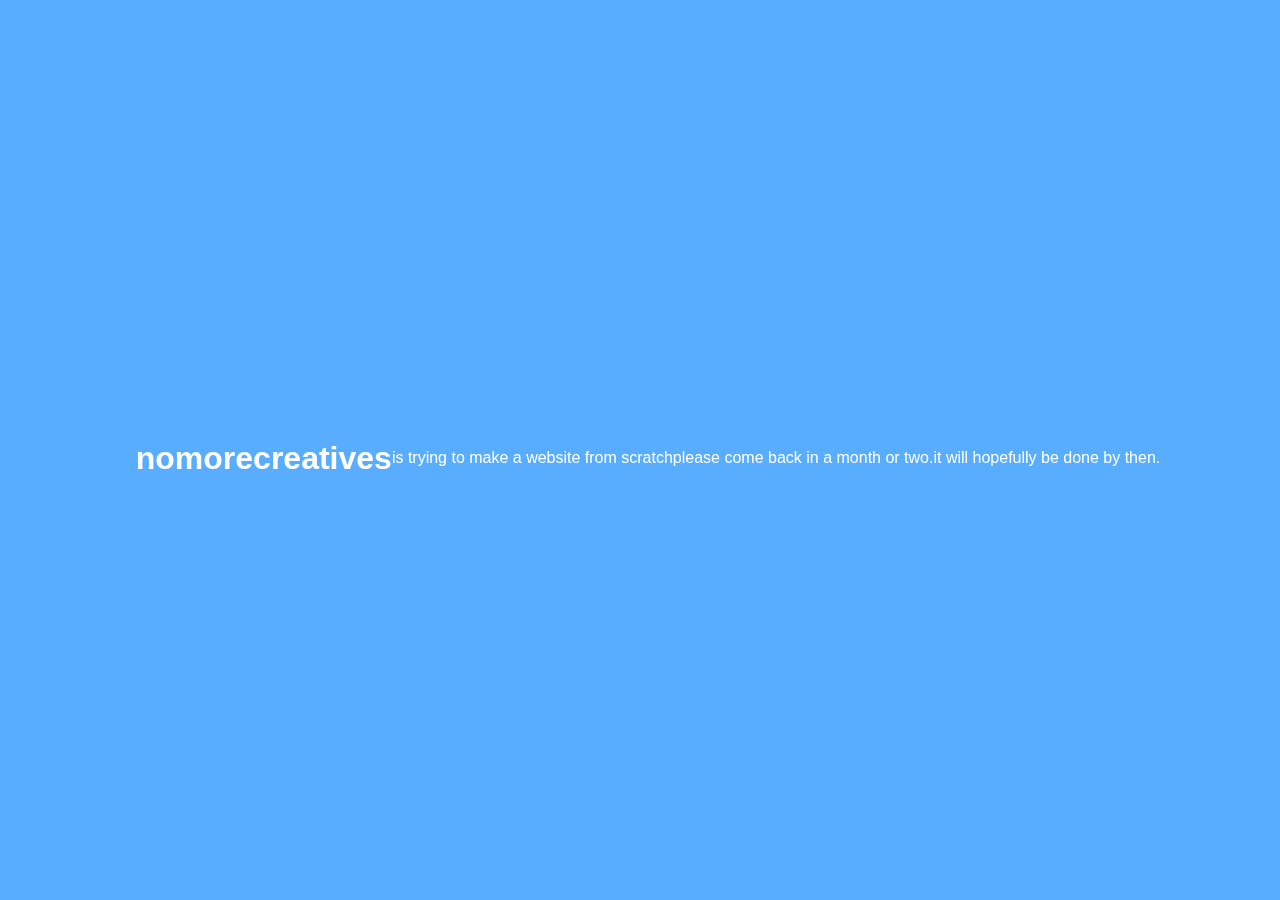
==== index.html @ 79498a4a "seeing if centered text would work" ====
<!DOCTYPE html>
<html>
    <head>
        <meta charset="UTF-8">
        <meta name="viewport" content="width=device-width, initial-scale=1.0">
        <title>nomorecreatives</title>
        <link rel="stylesheet" href="/css/style.css">
    </head>
    <body>
        <script src="/js/index.js"></script>
        <div class="container">
            <h1>nomorecreatives</h1>
            <p>is trying to make a website from scratch</p>
            <p>please come back in a month or two.</p>
            <p>it will hopefully be done by then.</p>
        </div>
    </body>
</html>
---- css/style.css ----
body{
    background-color: #59ADFF;
}

p {
    font-family : "Inter", sans-serif;
    font-weight : 400;
    font-style : normal;
    font-variation-settings : "slnt" 0;
    color: #ffffff;
}

h1, h2, h3, h4, h5, h6 {
    font-family : "Inter", sans-serif;
    font-weight : 600;
    font-style : normal;
    font-variation-settings : "slnt" 0;
    color: #ffffff;
}

.container {
    height: 100%;
    width: 100%;
    display: flex;
    position: fixed;
    align-items: center;
    justify-content: center;
  }
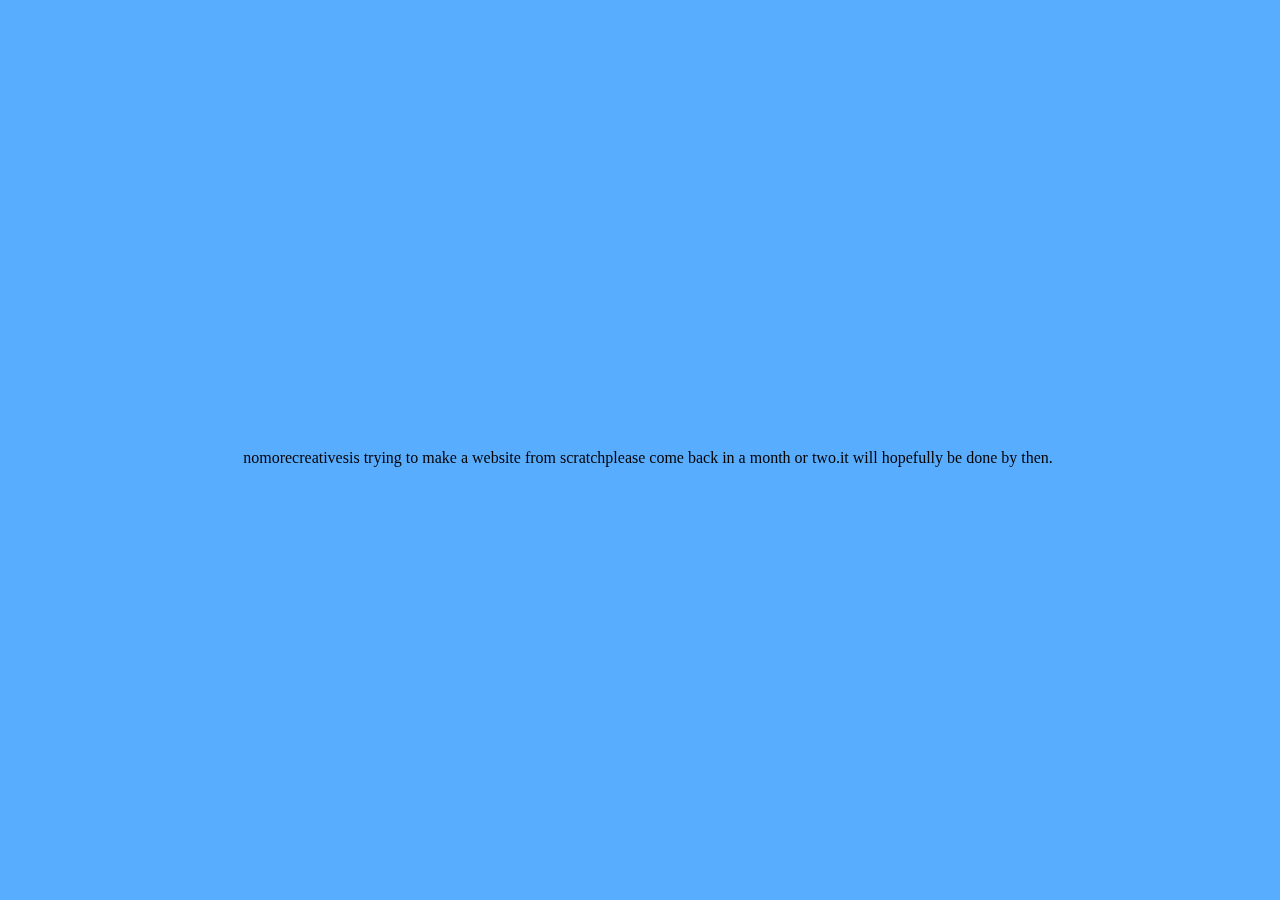
==== commit 8f493975: "div changes" ====
--- a/index.html
+++ b/index.html
@@ -9,10 +9,10 @@
     <body>
         <script src="/js/index.js"></script>
         <div class="container">
-            <h1>nomorecreatives</h1>
-            <p>is trying to make a website from scratch</p>
-            <p>please come back in a month or two.</p>
-            <p>it will hopefully be done by then.</p>
+            <div>nomorecreatives</div>
+            <div>is trying to make a website from scratch</div>
+            <div>please come back in a month or two.</div>
+            <div>it will hopefully be done by then.</div>
         </div>
     </body>
 </html>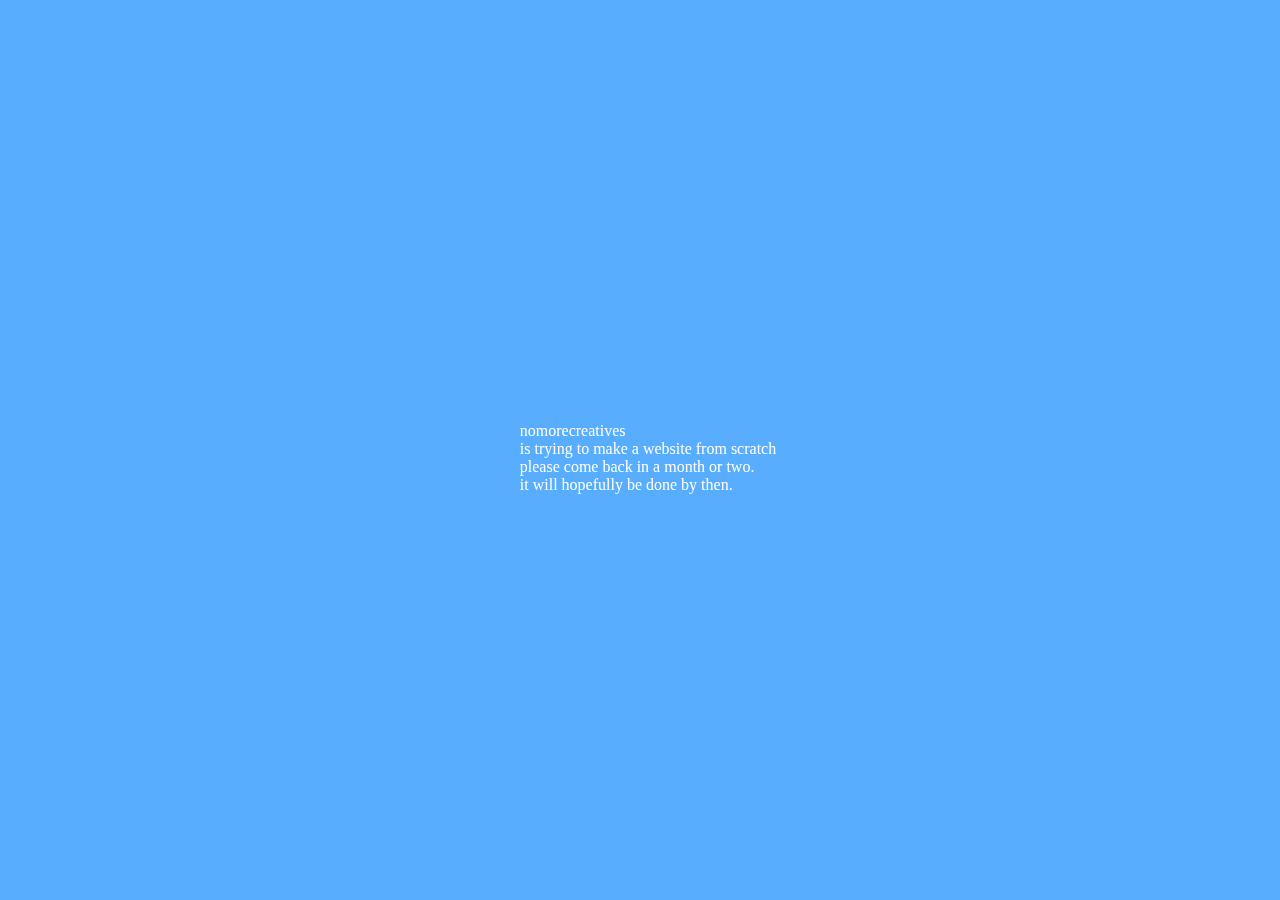
==== commit 64a3e9b5: "br has been deployed, god help us all" ====
--- a/index.html
+++ b/index.html
@@ -9,10 +9,7 @@
     <body>
         <script src="/js/index.js"></script>
         <div class="container">
-            <div>nomorecreatives</div>
-            <div>is trying to make a website from scratch</div>
-            <div>please come back in a month or two.</div>
-            <div>it will hopefully be done by then.</div>
+            <div>nomorecreatives<br>is trying to make a website from scratch<br>please come back in a month or two.<br>it will hopefully be done by then.</div>
         </div>
     </body>
 </html>--- a/css/style.css
+++ b/css/style.css
@@ -25,5 +25,6 @@
     position: fixed;
     align-items: center;
     justify-content: center;
+    color: #ffffff;
   }
     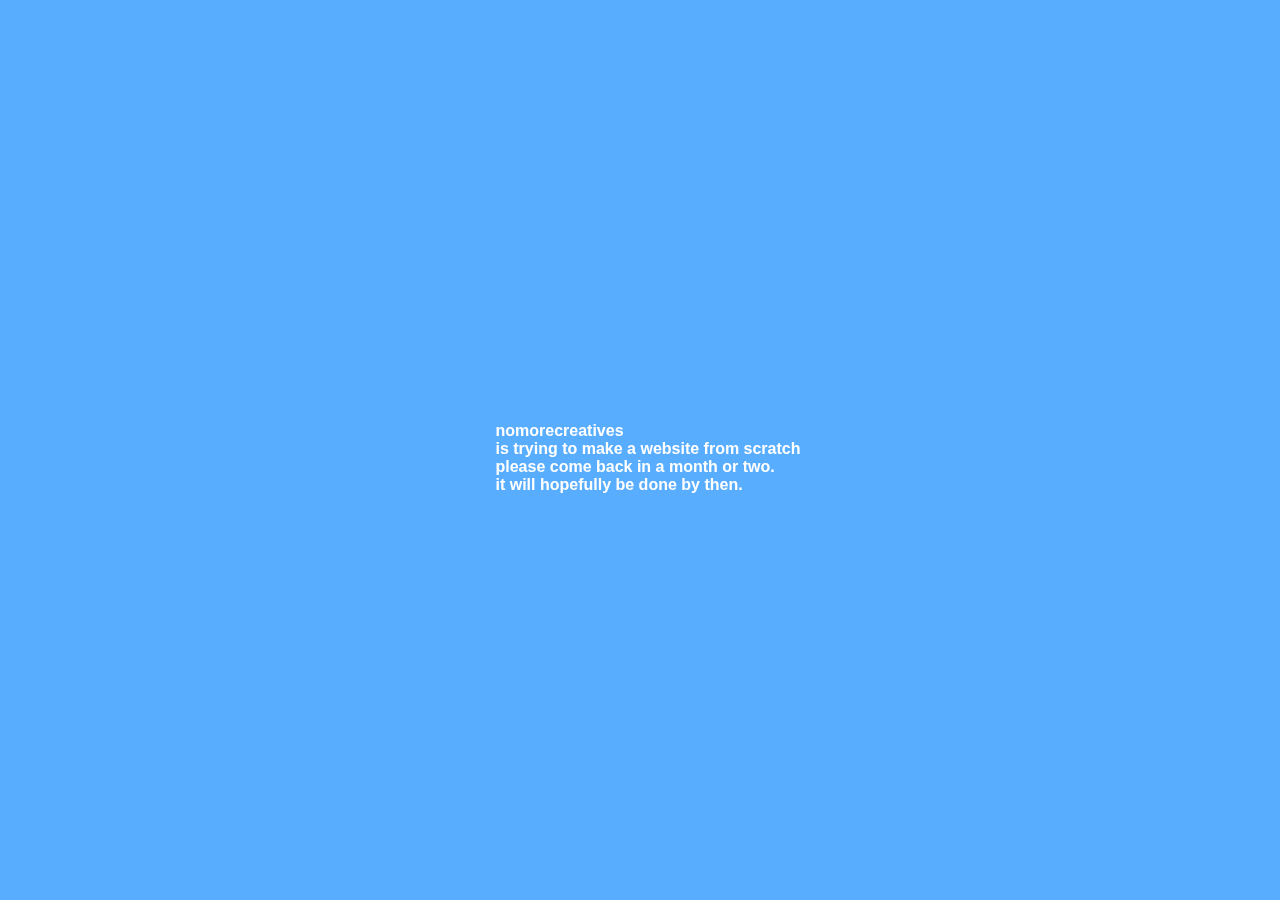
==== commit ebb3fff9: "setting the pages" ====
--- a/index.html
+++ b/index.html
@@ -8,6 +8,14 @@
     </head>
     <body>
         <script src="/js/index.js"></script>
+        <!--
+            nomorecreatives is a graphic designer fron toronto, ontario, canada.
+            He is a huge fan of wrestling, and writes about it for @videobuffetpro and @violentpeople.
+            
+            design credits: AEW/ROH, 4YE, mt570, RIPXL, stephaintdeadyet, Innocent Demon Cartel, 
+            American Hardcore, H1MMY, Mid-Card Merch, Noah Veil, Josh Crane, Jake Something, 
+            Robert Martyr, Cameron Saturn, ILYSID, Kai '96, and hopefully *you*.
+        -->
         <div class="container">
             <div>nomorecreatives<br>is trying to make a website from scratch<br>please come back in a month or two.<br>it will hopefully be done by then.</div>
         </div>
--- a/css/style.css
+++ b/css/style.css
@@ -19,6 +19,11 @@
 }
 
 .container {
+    font-family : "Inter", sans-serif;
+    font-weight : 600;
+    font-style : normal;
+    font-variation-settings : "slnt" 0;
+    
     height: 100%;
     width: 100%;
     display: flex;
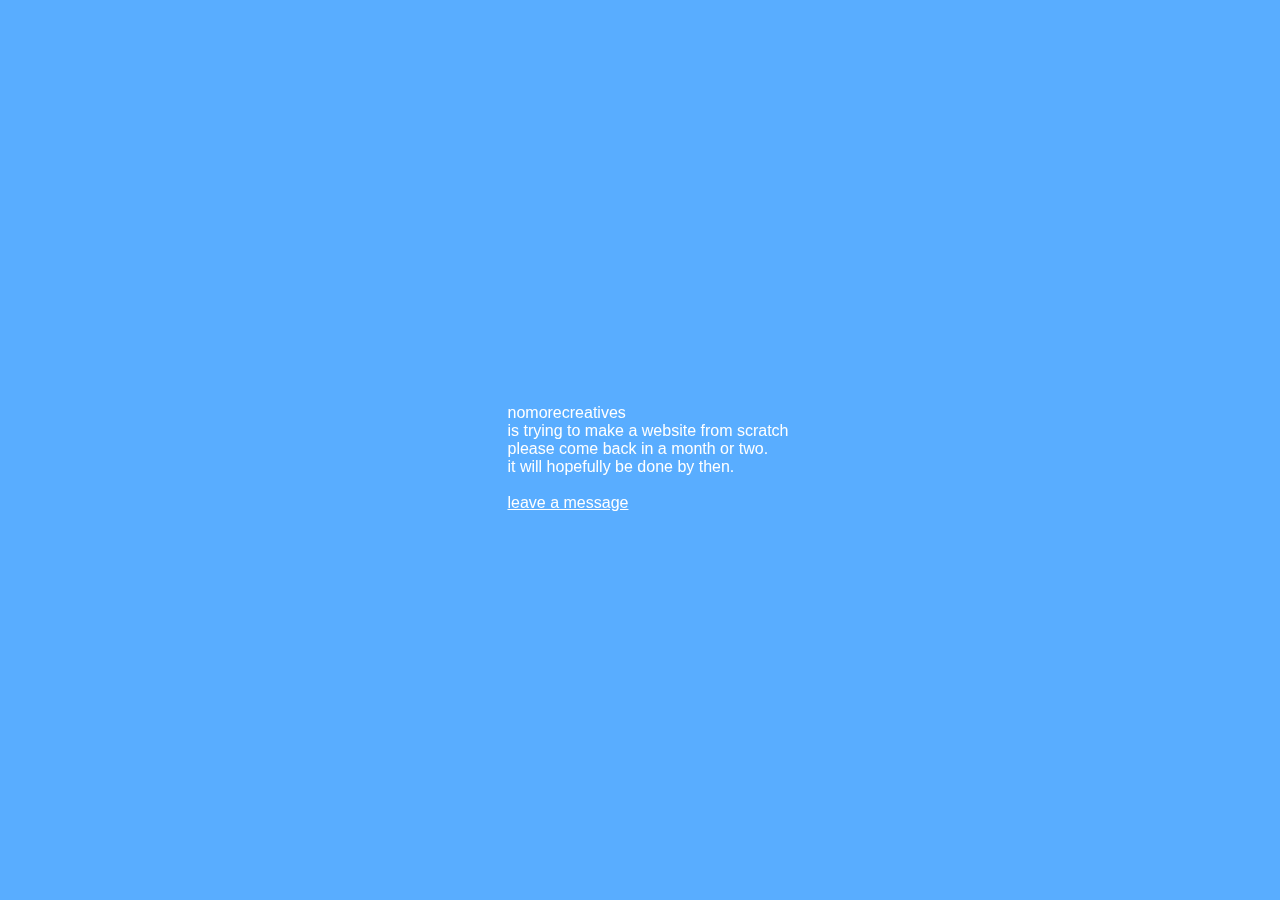
==== commit a0cdb2e3: "more ground work" ====
--- a/index.html
+++ b/index.html
@@ -1,23 +1,31 @@
-<!DOCTYPE html>
-<html>
+<!doctype html>
+<html lang=en>
     <head>
-        <meta charset="UTF-8">
-        <meta name="viewport" content="width=device-width, initial-scale=1.0">
+        <meta charset="UTF-8" />
+        <meta name="viewport" content="width=device-width, initial-scale=1.0" />
         <title>nomorecreatives</title>
-        <link rel="stylesheet" href="/css/style.css">
+        <link rel="stylesheet" href="/css/style.css" />
     </head>
     <body>
         <script src="/js/index.js"></script>
         <!--
+            hello!
+
             nomorecreatives is a graphic designer fron toronto, ontario, canada.
-            He is a huge fan of wrestling, and writes about it for @videobuffetpro and @violentpeople.
+            He is a huge fan of wrestling, and writes about it for @videobuffetpro and @violent_people.
             
             design credits: AEW/ROH, 4YE, mt570, RIPXL, stephaintdeadyet, Innocent Demon Cartel, 
             American Hardcore, H1MMY, Mid-Card Merch, Noah Veil, Josh Crane, Jake Something, 
             Robert Martyr, Cameron Saturn, ILYSID, Kai '96, and hopefully *you*.
+
+            email nomorecreatives@gmail.com
         -->
         <div class="container">
-            <div>nomorecreatives<br>is trying to make a website from scratch<br>please come back in a month or two.<br>it will hopefully be done by then.</div>
+            <div>
+                nomorecreatives<br/>is trying to make a website from scratch<br/>please
+                come back in a month or two.<br/>it will hopefully be done by
+                then.<br/><br/><a href="mailto:nomorecreatives@gmail.com">leave a message</a>
+            </div>
         </div>
     </body>
 </html>--- a/css/style.css
+++ b/css/style.css
@@ -1,29 +1,34 @@
-body{
-    background-color: #59ADFF;
+body {
+    background-color: #59adff;
 }
 
 p {
-    font-family : "Inter", sans-serif;
-    font-weight : 400;
-    font-style : normal;
-    font-variation-settings : "slnt" 0;
+    font-family: "Inter", sans-serif;
+    font-weight: 500;
+    font-style: normal;
+    font-variation-settings: "slnt" 0;
     color: #ffffff;
 }
 
-h1, h2, h3, h4, h5, h6 {
-    font-family : "Inter", sans-serif;
-    font-weight : 600;
-    font-style : normal;
-    font-variation-settings : "slnt" 0;
+h1,
+h2,
+h3,
+h4,
+h5,
+h6 {
+    font-family: "Inter", sans-serif;
+    font-weight: 700;
+    font-style: normal;
+    font-variation-settings: "slnt" 0;
     color: #ffffff;
 }
 
 .container {
-    font-family : "Inter", sans-serif;
-    font-weight : 600;
-    font-style : normal;
-    font-variation-settings : "slnt" 0;
-    
+    font-family: "Inter", sans-serif;
+    font-weight: 500;
+    font-style: normal;
+    font-variation-settings: "slnt" 0;
+
     height: 100%;
     width: 100%;
     display: flex;
@@ -31,5 +36,20 @@
     align-items: center;
     justify-content: center;
     color: #ffffff;
-  }
-    +}
+
+a:link {
+    font-family: "Inter", sans-serif;
+    font-weight: 300;
+    font-style: normal;
+    font-variation-settings: "slnt" 0;
+    color: #ffffff;
+}
+
+a:hover {
+    color: #dbdbdb;
+}
+
+a:visited {
+    color: #333333;
+}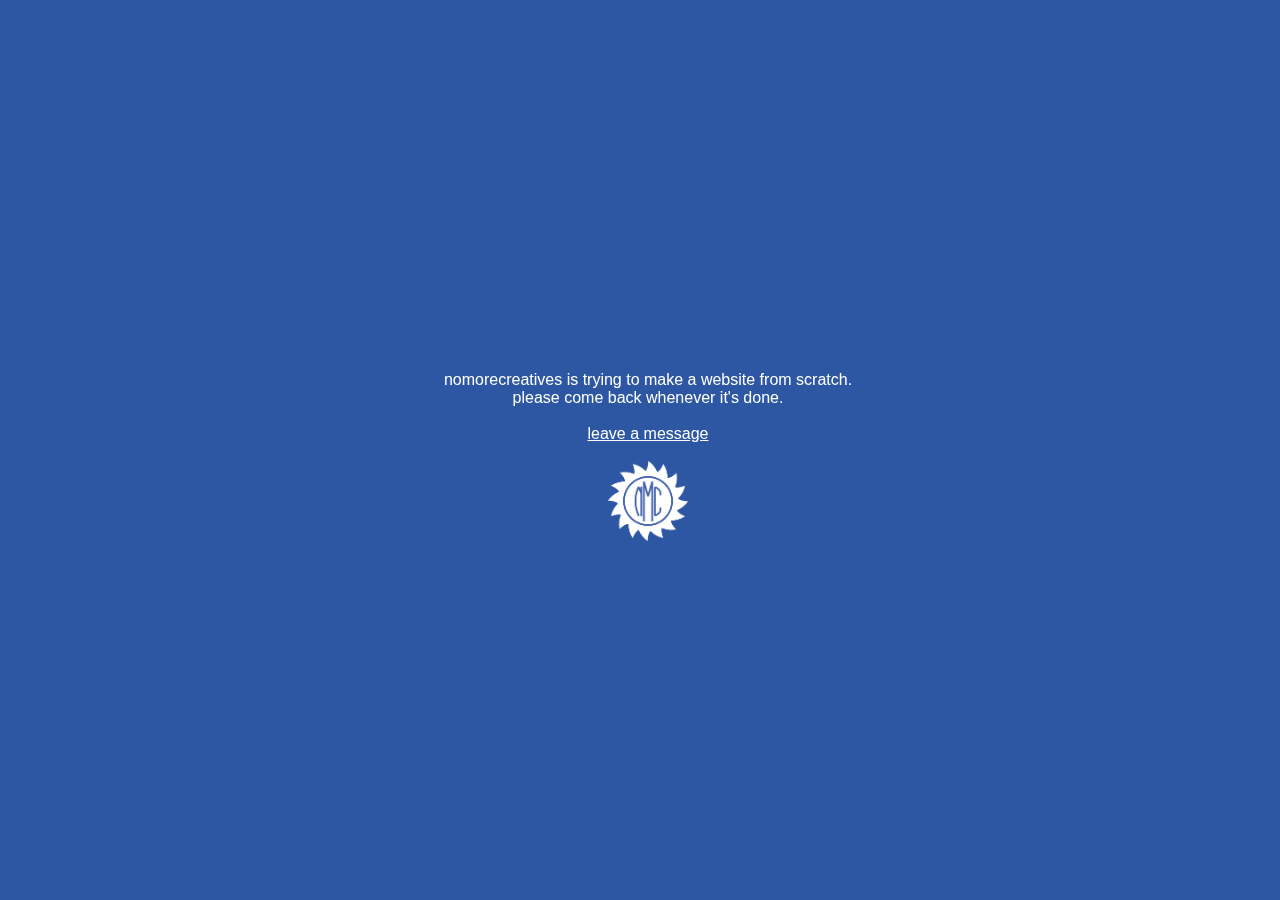
==== commit 38e263d9: "full update (new bg/index blurb)" ====
--- a/index.html
+++ b/index.html
@@ -22,9 +22,9 @@
         -->
         <div class="container">
             <div>
-                nomorecreatives<br/>is trying to make a website from scratch<br/>please
-                come back in a month or two.<br/>it will hopefully be done by
-                then.<br/><br/><a href="mailto:nomorecreatives@gmail.com">leave a message</a>
+                nomorecreatives is trying to make a website from scratch.<br>please
+                come back whenever it's done.<br><br><a href="mailto:nomorecreatives@gmail.com">leave a message</a><br><br>
+                <img src="images/NMC-MONOGRAM_BLUEINVERT.png">
             </div>
         </div>
     </body>
--- a/css/style.css
+++ b/css/style.css
@@ -1,5 +1,5 @@
 body {
-    background-color: #59adff;
+    background-color: #2E57A3;
 }
 
 p {
@@ -33,6 +33,7 @@
     width: 100%;
     display: flex;
     position: fixed;
+    text-align: center;
     align-items: center;
     justify-content: center;
     color: #ffffff;
@@ -52,4 +53,9 @@
 
 a:visited {
     color: #333333;
+}
+
+img {
+    height: auto;
+    max-width: 80px;
 }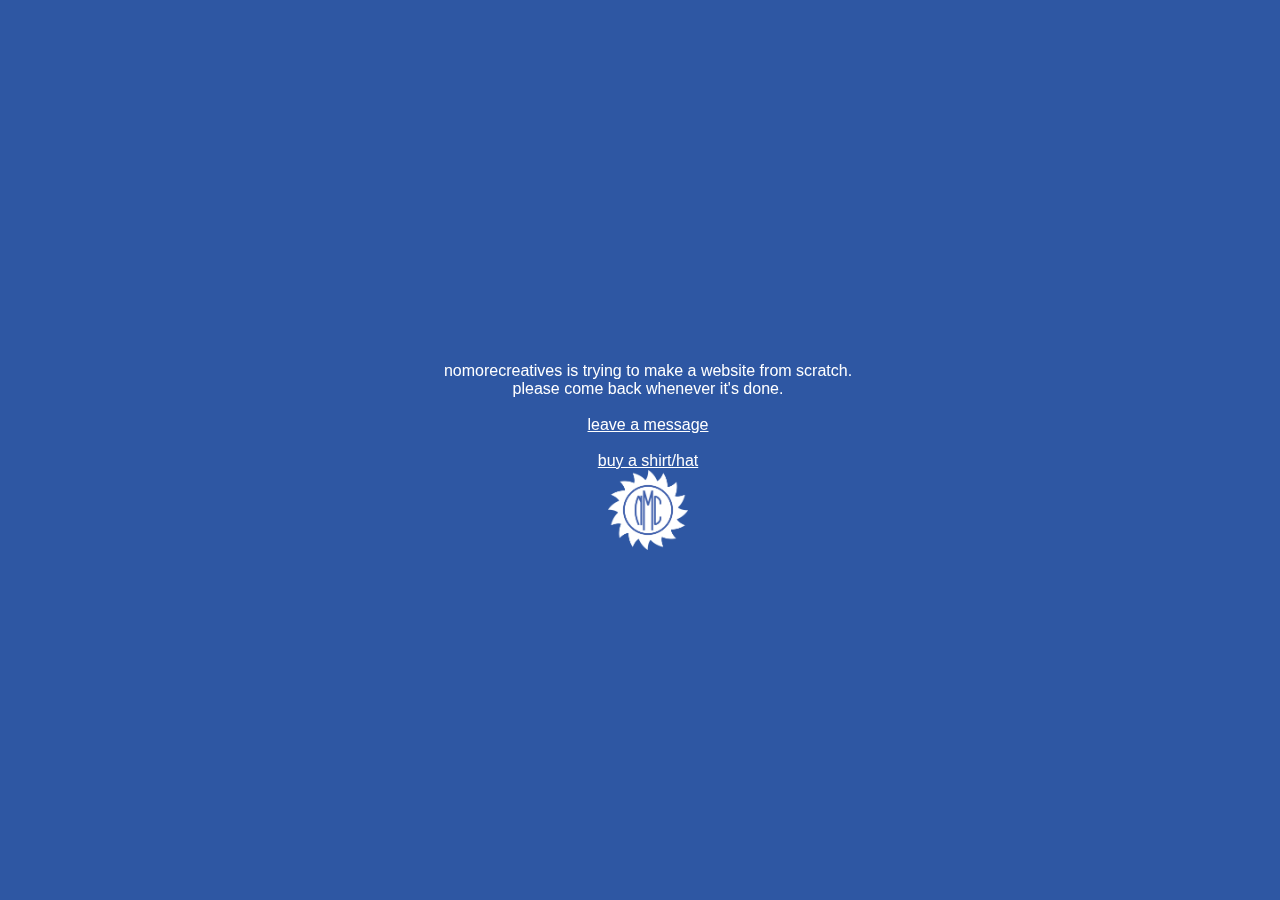
==== commit 58c8514f: "Update index.html" ====
--- a/index.html
+++ b/index.html
@@ -11,21 +11,23 @@
         <!--
             hello!
 
-            nomorecreatives is a graphic designer fron toronto, ontario, canada.
-            He is a huge fan of wrestling, and writes about it for @videobuffetpro and @violent_people.
+            nomorecreatives is a graphic designer fron toronto, canada.
             
-            design credits: AEW/ROH, 4YE, mt570, RIPXL, stephaintdeadyet, Innocent Demon Cartel, 
-            American Hardcore, H1MMY, Mid-Card Merch, Noah Veil, Josh Crane, Jake Something, 
-            Robert Martyr, Cameron Saturn, ILYSID, Kai '96, and hopefully *you*.
+            design credits: AEW/ROH, 4YE, mt570, RIPXL, stephaintdeadyet, Mid-Card Merch, Noah Veil,
+            Josh Crane, Jake Something, Robert Martyr, Cameron Saturn, ILYSID, Kai '96, Spike Nishimura, 
+            and hopefully *you*.
 
             email nomorecreatives@gmail.com
+            buy a shirt
         -->
         <div class="container">
             <div>
-                nomorecreatives is trying to make a website from scratch.<br>please
-                come back whenever it's done.<br><br><a href="mailto:nomorecreatives@gmail.com">leave a message</a><br><br>
+                nomorecreatives is trying to make a website from scratch.
+                <br>please come back whenever it's done.<br>
+                <br><a href="mailto:nomorecreatives@gmail.com">leave a message</a><br>
+                <br><a href="https://nomorecreatives-shop.fourthwall.com/">buy a shirt/hat</a><br>
                 <img src="images/NMC-MONOGRAM_BLUEINVERT.png">
             </div>
         </div>
     </body>
-</html>+</html>
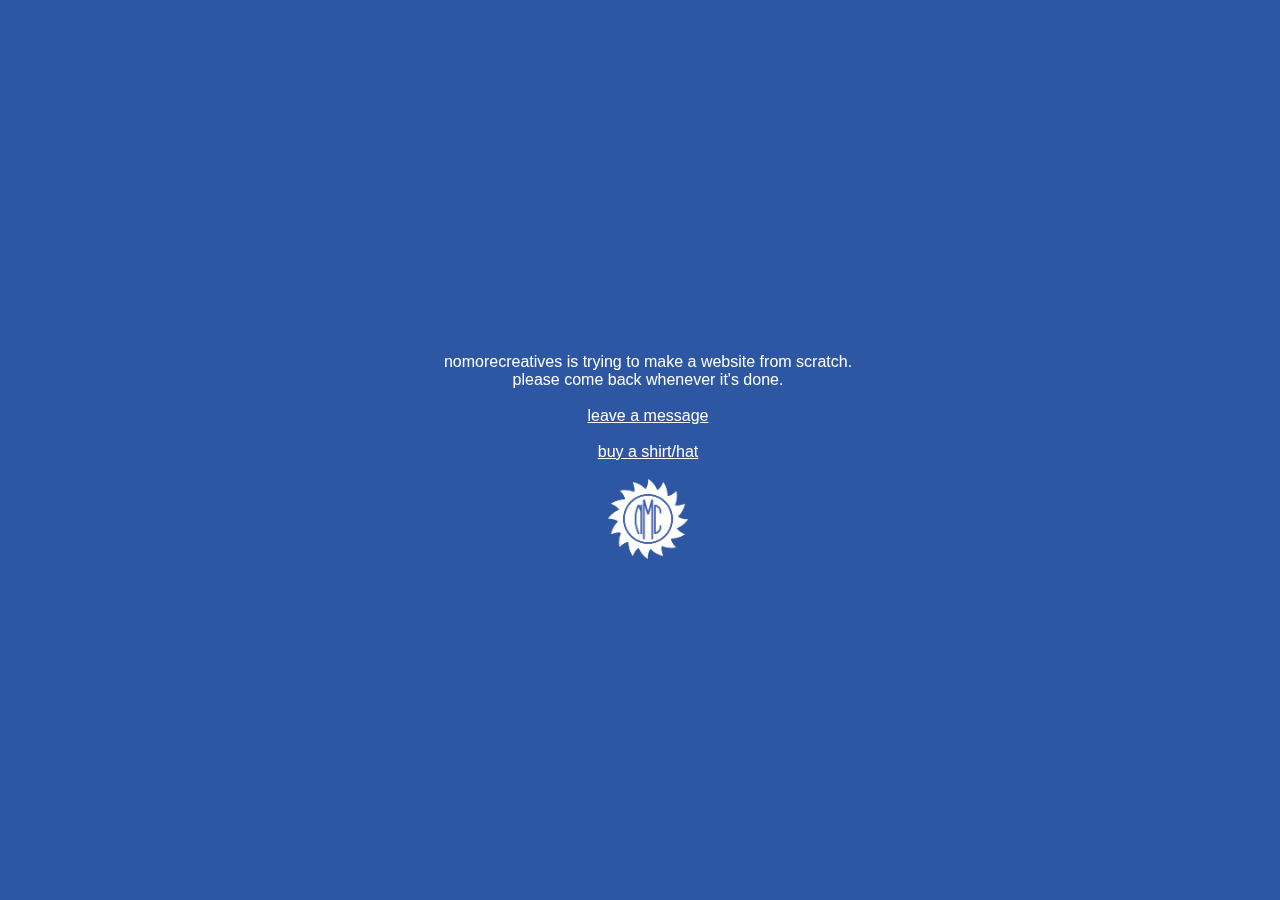
==== commit 4f542b31: "Update index.html" ====
--- a/index.html
+++ b/index.html
@@ -26,7 +26,7 @@
                 <br>please come back whenever it's done.<br>
                 <br><a href="mailto:nomorecreatives@gmail.com">leave a message</a><br>
                 <br><a href="https://nomorecreatives-shop.fourthwall.com/">buy a shirt/hat</a><br>
-                <img src="images/NMC-MONOGRAM_BLUEINVERT.png">
+                <br><img src="images/NMC-MONOGRAM_BLUEINVERT.png">
             </div>
         </div>
     </body>
